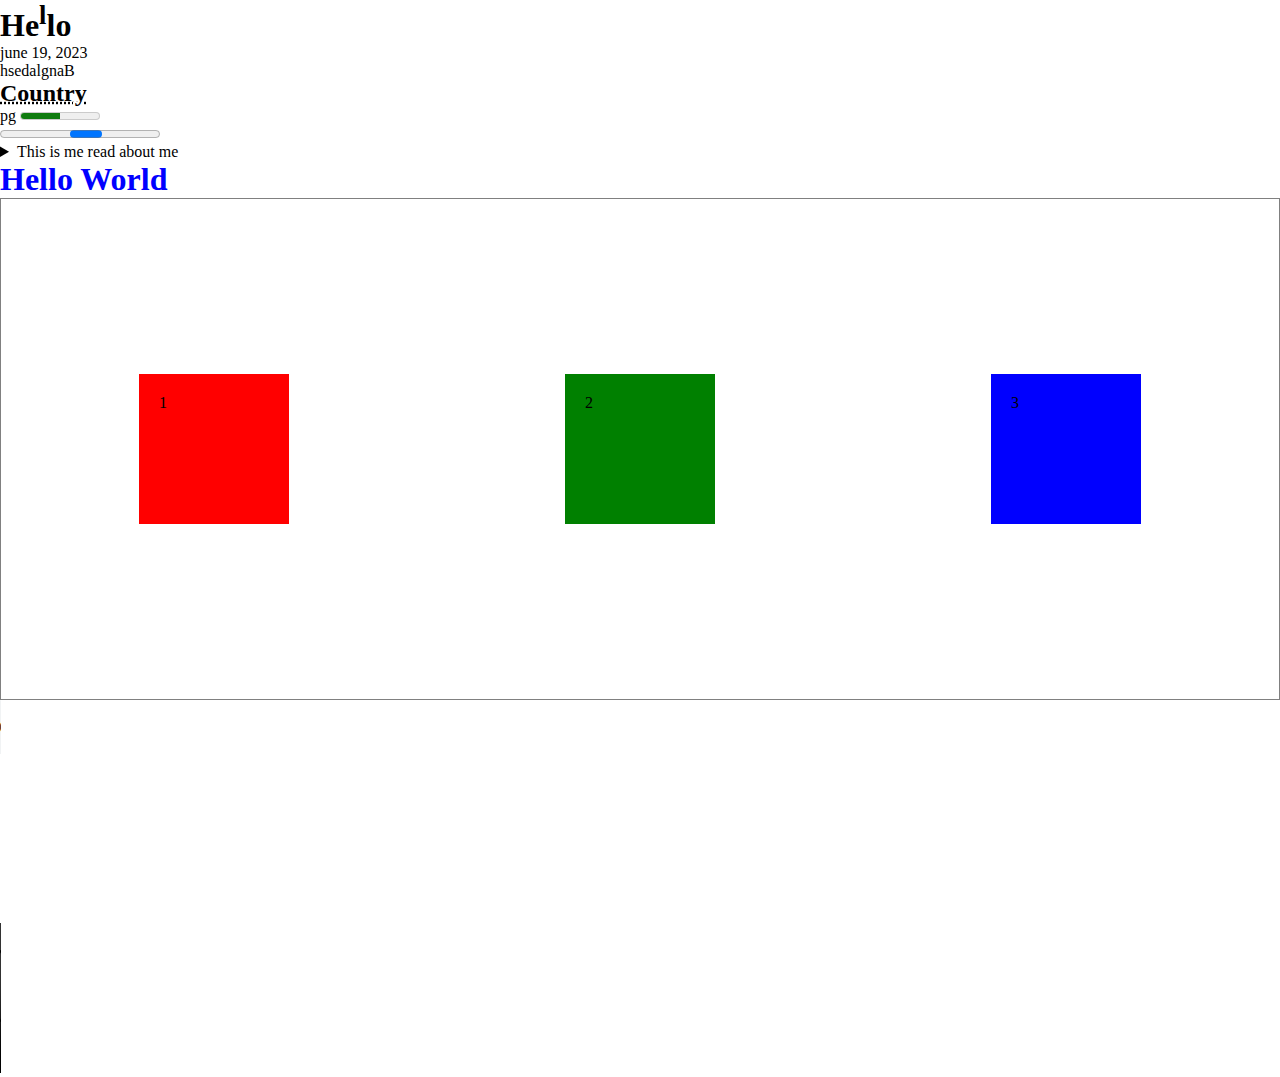
==== test.html @ 43b97ca0 "second commit" ====
<!DOCTYPE html>
<html lang="en">
<head>
    <meta charset="UTF-8">
    <meta name="viewport" content="width=device-width, initial-scale=1.0">
    <title>Test</title>
    <link rel="stylesheet" href="test.css">
</head>
<body>
    <h1>He<sup>l</sup>lo</h1>

    <time datetime="2020-06-15">june 19, 2023</time><br>

    <bdo dir="rtl">Bangladesh</bdo>

    <h2><abbr title="This is bangladesh">Country</abbr></h2>

    <label for="disk">pg</label>

    <meter id="disk" value="0.5"></meter><br>

    <progress id=""></progress>

    <details>
        <summary>This is me read about me</summary>
        <p>
            Lorem ipsum dolor sit amet consectetur adipisicing elit. Laudantium enim praesentium vitae aliquam odit voluptas, perferendis repellat ratione neque optio possimus quaerat veritatis non aut? Harum quos fuga eos reiciendis!
        </p>
    </details>

    <h1 class="test">Hello World</h1>

    <div class="container">
        <div class="box">1</div>
        <div class="box box2">2</div>
        <div class="box box3">3</div>
    </div>

    <audio controls src="./assets/audiosong.mp3"></audio><br>
    <video controls width="500px" src="./assets/video.mp4"></video>
    <iframe width="560" height="315" src="https://www.youtube.com/embed/mIfpVrYIhvM" title="YouTube video player" frameborder="0" allow="accelerometer; autoplay; clipboard-write; encrypted-media; gyroscope; picture-in-picture; web-share" allowfullscreen></iframe>
</body>
</html>
---- test.css ----
*{
    margin:0px;
    padding:0px;
}
.test{
    color:blue;
    cursor:url(""),auto;
}


.container{
    display:flex;
    height:500px;
    align-items:center;
    /* flex-direction:row-reverse; */
    /* justify-content:center; */
    justify-content:space-around;
    border:1px solid gray;
}

.box{
    padding:20px;
    width:110px;
    height:110px;
    background-color:red;
}

.box2{
    background-color:green;
}
.box3{
    background-color:blue;
}
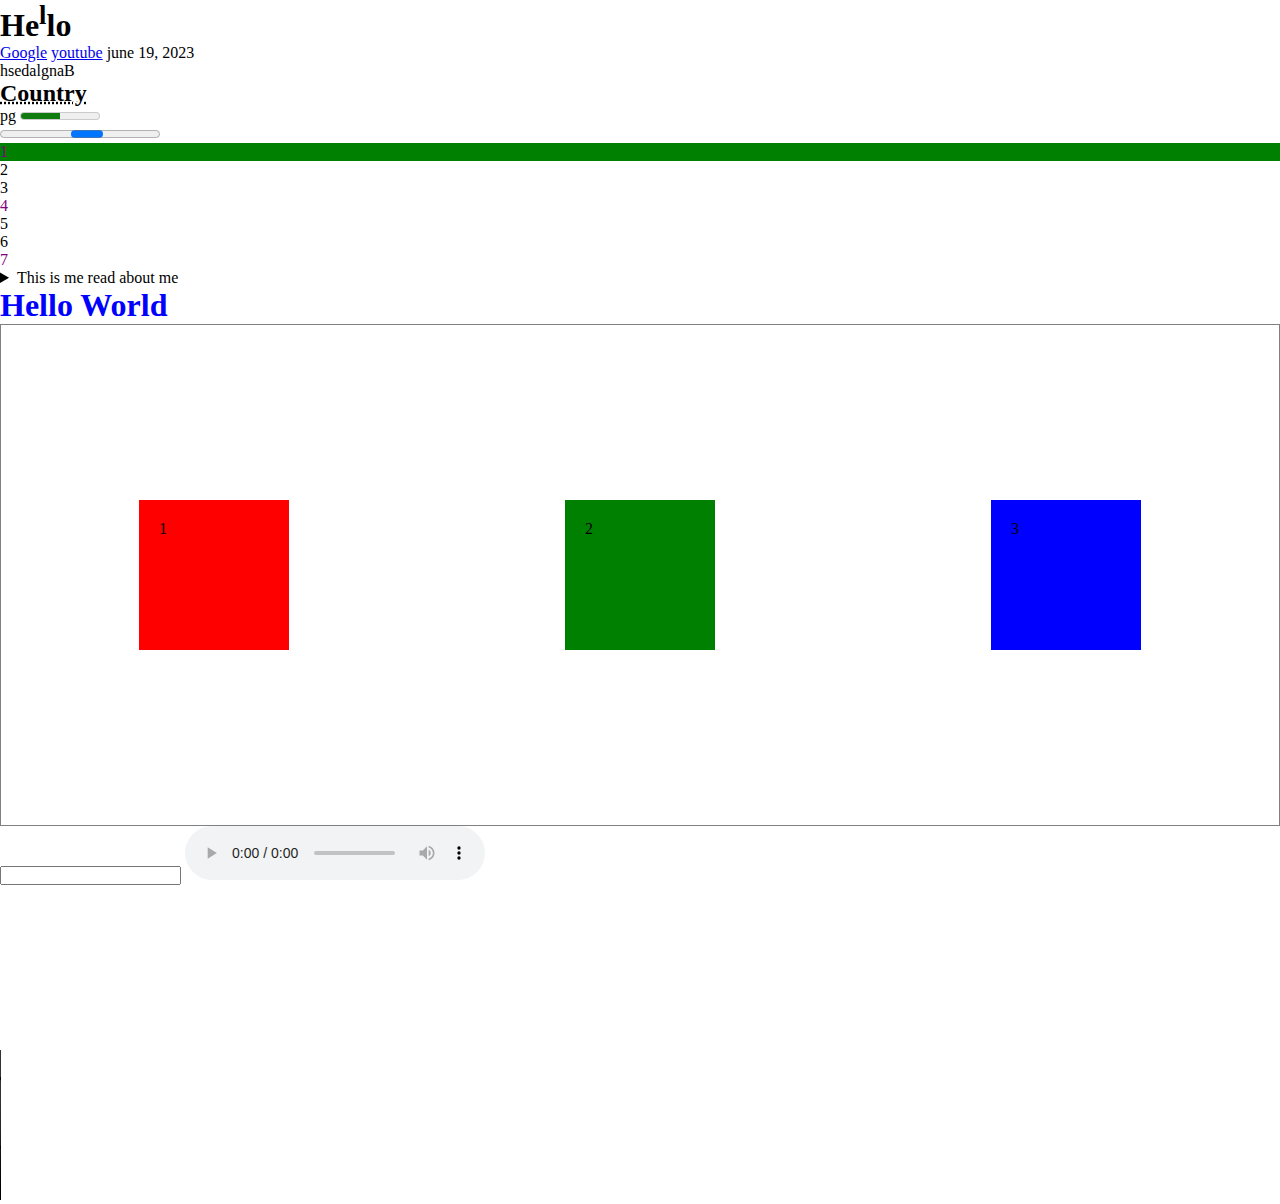
==== commit fd8dde69: "position practice" ====
--- a/test.html
+++ b/test.html
@@ -5,9 +5,43 @@
     <meta name="viewport" content="width=device-width, initial-scale=1.0">
     <title>Test</title>
     <link rel="stylesheet" href="test.css">
+    <style>
+        input:focus{
+            color: red;
+            padding-left: 20px;
+            outline: 0;
+            border: 1px solid green;
+        }
+
+        a:visited{
+            color: green;
+        }
+
+        li:last-child{
+            color:red;
+        }
+        li:first-child{
+            background-color: green;
+        }
+
+        li:nth-child(3n+1){
+            color:purple;
+        }
+
+        /* li:nth-child(2n+1){
+            color:yellow;
+        }
+
+        li:nth-child(2n){
+            color:pink;
+        } */
+    </style>
 </head>
 <body>
     <h1>He<sup>l</sup>lo</h1>
+
+    <a href="https://google.com/">Google</a>
+    <a href="https://www.youtube.com/watch?v=22q2m5ZTsek">youtube</a>
 
     <time datetime="2020-06-15">june 19, 2023</time><br>
 
@@ -20,6 +54,16 @@
     <meter id="disk" value="0.5"></meter><br>
 
     <progress id=""></progress>
+
+    <ul>
+        <li>1</li>
+        <li>2</li>
+        <li>3</li>
+        <li>4</li>
+        <li>5</li>
+        <li>6</li>
+        <li>7</li>
+    </ul>
 
     <details>
         <summary>This is me read about me</summary>
@@ -36,6 +80,8 @@
         <div class="box box3">3</div>
     </div>
 
+    <input type="text">
+
     <audio controls src="./assets/audiosong.mp3"></audio><br>
     <video controls width="500px" src="./assets/video.mp4"></video>
     <iframe width="560" height="315" src="https://www.youtube.com/embed/mIfpVrYIhvM" title="YouTube video player" frameborder="0" allow="accelerometer; autoplay; clipboard-write; encrypted-media; gyroscope; picture-in-picture; web-share" allowfullscreen></iframe>
